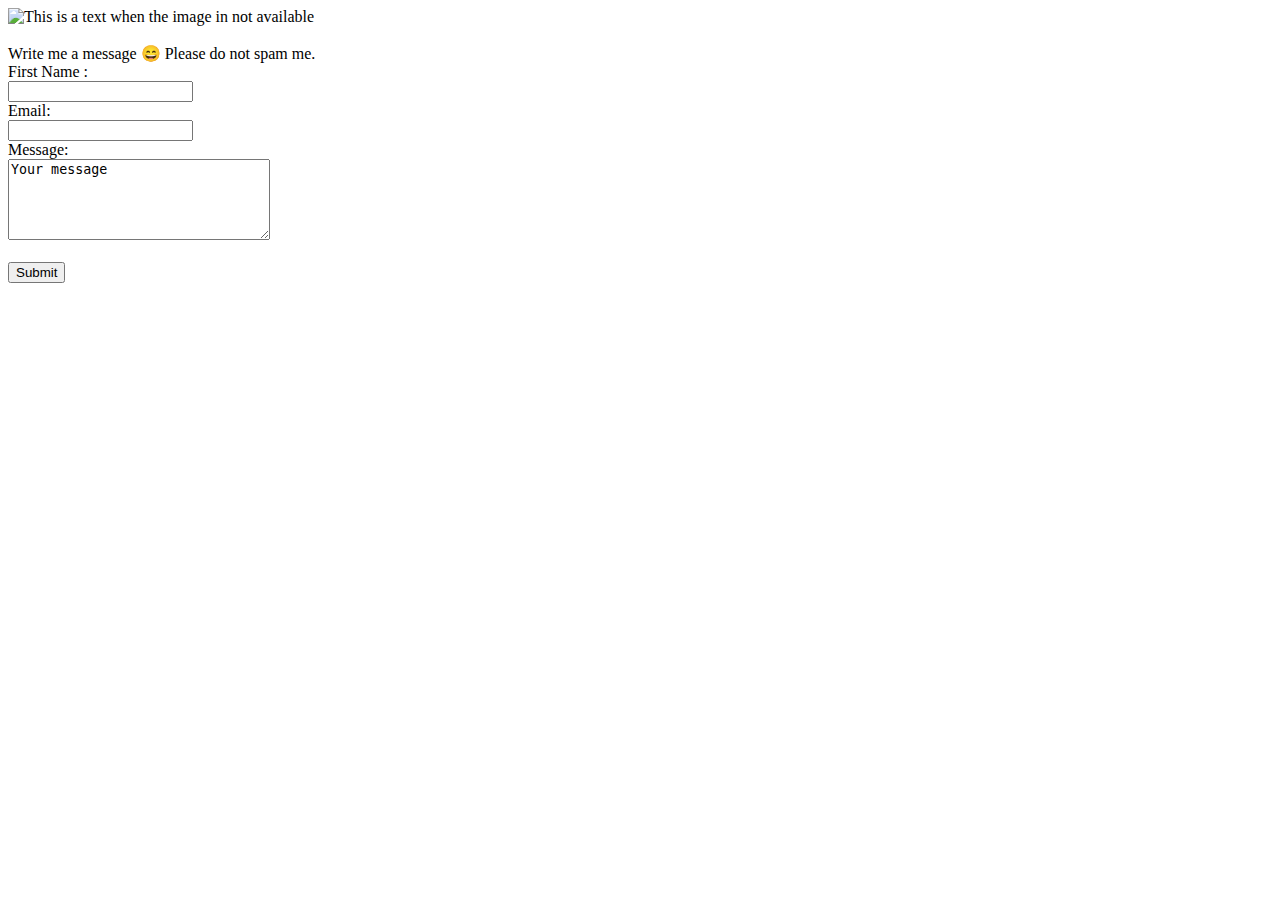
==== contact.html @ 922f19d5 "Initial commit" ====
<!DOCTYPE html>
<html lang="en">
<head>
    <meta charset="UTF-8">
    <meta http-equiv="X-UA-Compatible" content="IE=edge">
    <meta name="viewport" content="width=device-width, initial-scale=1.0">
    <title>Document</title>
</head>
<body>
    <div> <img src="https://picsum.photos/seed/picsum/200/300" alt="This is a text when the image in not available">
        <br>
        <br>
        <span>Write me a message &#128516;</span><!--span is the inline element-->
    
        <span>Please do not spam me.</span>
        <form >
            First Name : <br>
            <input type="text"required>  <br>
            Email: <br>
            <input type="email" required> <br>
            Message: <br>
            <textarea required cols="30" rows="5">Your message</textarea>
            <br>
            <br>
            <input id="submit_button"type="submit"value="Submit">
        
        </form>
    </div>
</body>
</html>
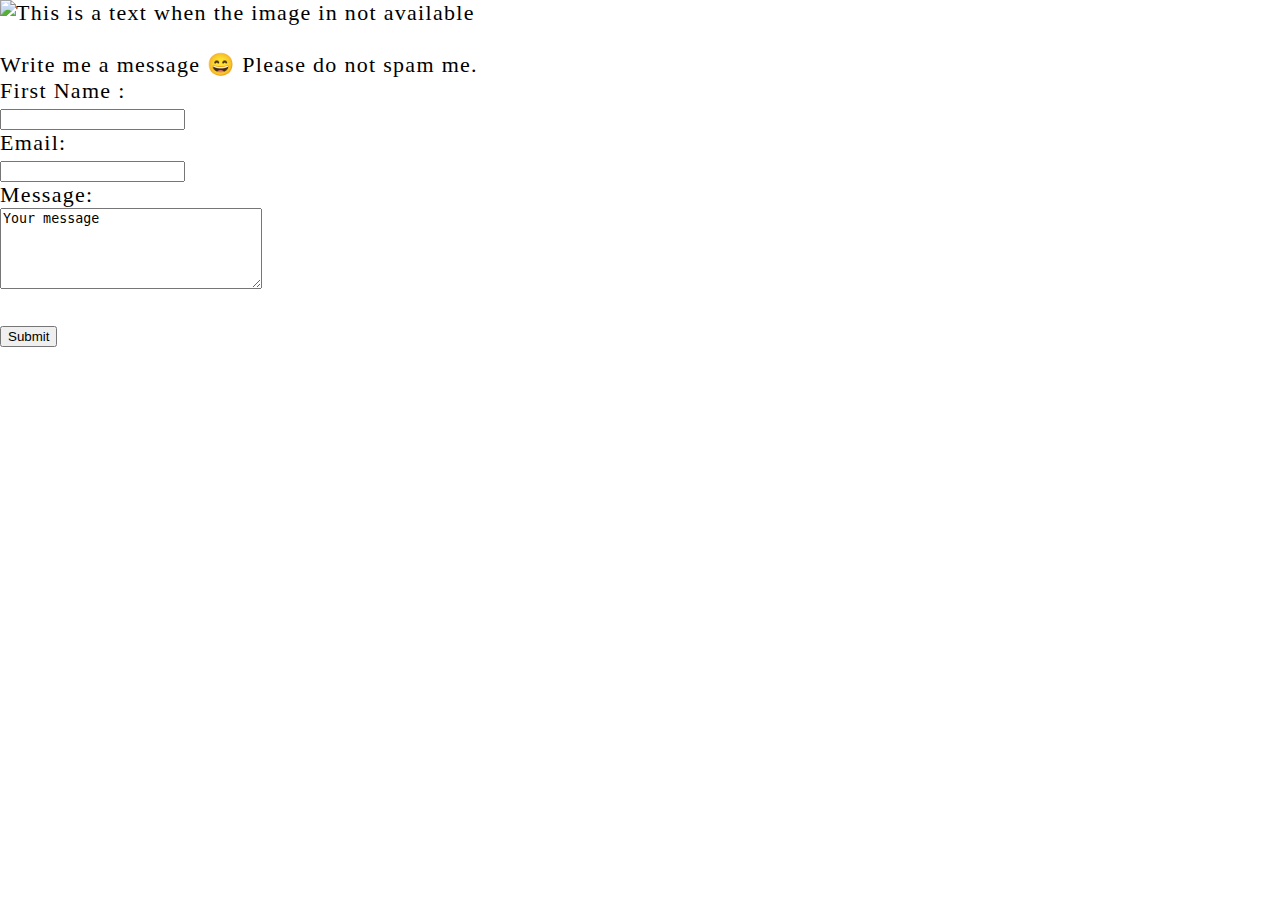
==== commit 1459c7be: "komunikat" ====
--- a/contact.html
+++ b/contact.html
@@ -5,9 +5,14 @@
     <meta http-equiv="X-UA-Compatible" content="IE=edge">
     <meta name="viewport" content="width=device-width, initial-scale=1.0">
     <title>Document</title>
+    <link rel="stylesheet" href="style.css">
 </head>
 <body>
-    <div> <img src="https://picsum.photos/seed/picsum/200/300" alt="This is a text when the image in not available">
+
+    <div>
+        
+        
+        <img  src="https://picsum.photos/seed/picsum/200/300" alt="This is a text when the image in not available">
         <br>
         <br>
         <span>Write me a message &#128516;</span><!--span is the inline element-->
--- a/style.css
+++ b/style.css
@@ -0,0 +1,120 @@
+body{
+    font-family:'Nunito';
+    font-size: 22px;
+    margin:0;
+    padding: 0;
+    letter-spacing:1.3px;
+    /* margin-left: 100px ;
+    margin-top: 100px; */
+    /* background-image: url("	https://images.alphacoders.com/605/thumb-1920-605592.png"); */
+
+}
+*{
+    box-sizing: border-box;
+    
+}
+
+table{
+    /* text-align: center;  */
+    line-height: 200%;
+    width: 300px;
+    height: 200px;
+    border-top: 5px solid #FF66ce;
+    color:blue;
+    font-weight: bold;
+}
+table th{
+    text-align: left;
+    color: #2a3655;
+}
+h1{
+    color: #2a3655;
+}
+
+ h3{
+    color:orange;
+    font-size:34px;
+    font-weight:900;
+    margin: 0;
+
+}
+p{
+    color : darkcyan;
+    font-weight:bold;
+    margin: 0;
+    
+
+} 
+
+.sup_element
+{
+    color:#2a3655;
+}
+footer strong{
+    text-decoration: underline wavy #FF66ce;
+}
+
+
+mark{
+    border-radius: 5px;
+}
+div#main-content{
+    background-image:linear-gradient(170deg,#fff7f6,#cacaca);
+    padding-left:30px;
+    padding-top: 80px;
+    padding-bottom: 80px;
+    display:flex;
+    /* flex-direction:column; */
+    /* flex-direction:reverse; */
+    /* flex-wrap:wrap ; */
+    justify-content: flex-end;
+}
+a:hover{
+    color:#20d0ff;
+
+}
+table tr:first-child{
+    color:blue;
+
+}
+article{
+    margin-bottom:80px;
+}
+    
+#articles{
+    flex-grow: 1;
+    
+}
+#skills{
+    flex-grow: 1;
+    /* align-self: center; */
+}
+header{
+    display:flex;
+    justify-content:space-between;
+    padding:30px;
+    align-items: center;
+    background-image: linear-gradient(45deg,#ff12,#ff1235);
+}
+footer{
+    
+    left: 0;
+    bottom: 0;
+    padding :10px;
+    text-align:center;
+    width: 100%;
+    background-color: #20d0ff;
+    color:#2a3655;
+
+}
+@media  screen and (min-width: 600px){
+    footer{
+    position: fixed;
+}
+}
+@media  screen and (max-width: 600px){
+    div#main-content,header{
+        flex-direction:column;
+    }
+}
+
